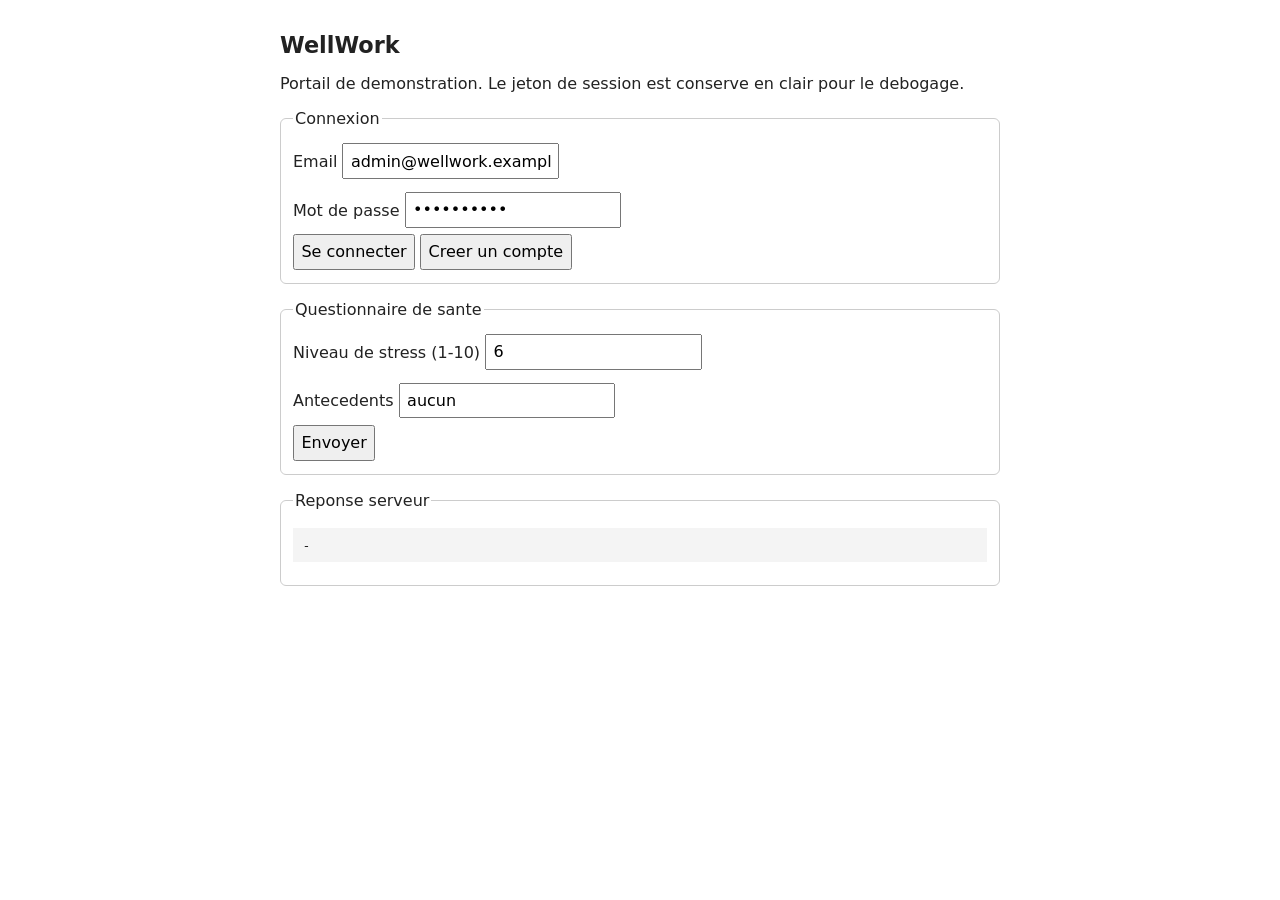
==== support/public/index.html @ e16cedcf "chore: preserve vulnerable baseline" ====
<!doctype html>
<html lang="fr">
<head>
<meta charset="utf-8">
<meta name="viewport" content="width=device-width, initial-scale=1">
<title>WellWork</title>
<style>
  body { font-family: system-ui, sans-serif; max-width: 720px; margin: 2rem auto; padding: 0 1rem; color: #222; }
  h1 { font-size: 1.4rem; }
  fieldset { margin: 1rem 0; border: 1px solid #ccc; border-radius: 6px; }
  input, button, textarea { font: inherit; padding: .4rem; margin: .2rem 0; }
  label { display: block; margin-top: .4rem; }
  pre { background: #f4f4f4; padding: .6rem; overflow: auto; }
</style>
</head>
<body>
  <h1>WellWork</h1>
  <p>Portail de demonstration. Le jeton de session est conserve en clair pour le debogage.</p>

  <fieldset>
    <legend>Connexion</legend>
    <label>Email <input id="email" value="admin@wellwork.example"></label>
    <label>Mot de passe <input id="password" type="password" value="Admin2024!"></label>
    <button onclick="login()">Se connecter</button>
    <button onclick="register()">Creer un compte</button>
  </fieldset>

  <fieldset>
    <legend>Questionnaire de sante</legend>
    <label>Niveau de stress (1-10) <input id="stress" type="number" value="6"></label>
    <label>Antecedents <input id="antecedents" value="aucun"></label>
    <button onclick="sendQuestionnaire()">Envoyer</button>
  </fieldset>

  <fieldset>
    <legend>Reponse serveur</legend>
    <pre id="out">-</pre>
  </fieldset>

<script>
let token = localStorage.getItem('token') || '';
const out = (o) => document.getElementById('out').textContent = typeof o === 'string' ? o : JSON.stringify(o, null, 2);
const val = (id) => document.getElementById(id).value;
async function api(path, opts = {}) {
  opts.headers = Object.assign({ 'content-type': 'application/json' }, opts.headers || {});
  if (token) opts.headers.authorization = 'Bearer ' + token;
  const r = await fetch('/api' + path, opts);
  return r.json();
}
async function login() {
  const r = await api('/login', { method: 'POST', body: JSON.stringify({ email: val('email'), password: val('password') }) });
  if (r.token) { token = r.token; localStorage.setItem('token', token); }
  out(r);
}
async function register() {
  const r = await api('/register', { method: 'POST', body: JSON.stringify({ email: val('email'), password: val('password') }) });
  if (r.token) { token = r.token; localStorage.setItem('token', token); }
  out(r);
}
async function sendQuestionnaire() {
  out(await api('/questionnaires', { method: 'POST', body: JSON.stringify({ answers: { stress: Number(val('stress')), antecedents: val('antecedents') } }) }));
}
</script>
</body>
</html>
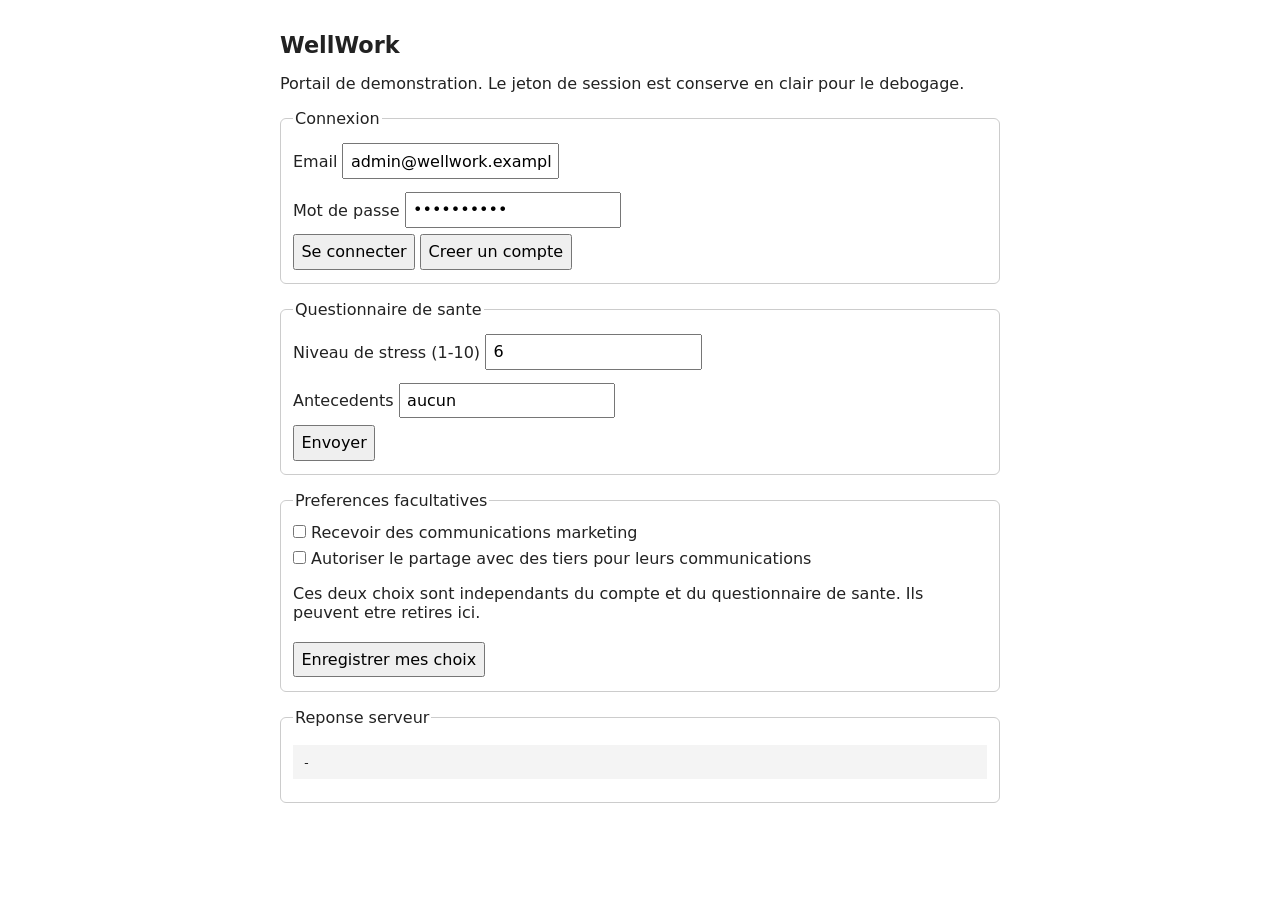
==== commit 8d7be255: "fix(privacy): implement optional consent preferences" ====
--- a/support/public/index.html
+++ b/support/public/index.html
@@ -33,6 +33,14 @@
   </fieldset>
 
   <fieldset>
+    <legend>Preferences facultatives</legend>
+    <label><input id="marketing" type="checkbox"> Recevoir des communications marketing</label>
+    <label><input id="thirdParty" type="checkbox"> Autoriser le partage avec des tiers pour leurs communications</label>
+    <p>Ces deux choix sont independants du compte et du questionnaire de sante. Ils peuvent etre retires ici.</p>
+    <button onclick="savePreferences()">Enregistrer mes choix</button>
+  </fieldset>
+
+  <fieldset>
     <legend>Reponse serveur</legend>
     <pre id="out">-</pre>
   </fieldset>
@@ -60,6 +68,15 @@
 async function sendQuestionnaire() {
   out(await api('/questionnaires', { method: 'POST', body: JSON.stringify({ answers: { stress: Number(val('stress')), antecedents: val('antecedents') } }) }));
 }
+async function savePreferences() {
+  out(await api('/preferences', {
+    method: 'PATCH',
+    body: JSON.stringify({
+      marketing: document.getElementById('marketing').checked,
+      thirdParty: document.getElementById('thirdParty').checked,
+    }),
+  }));
+}
 </script>
 </body>
 </html>
